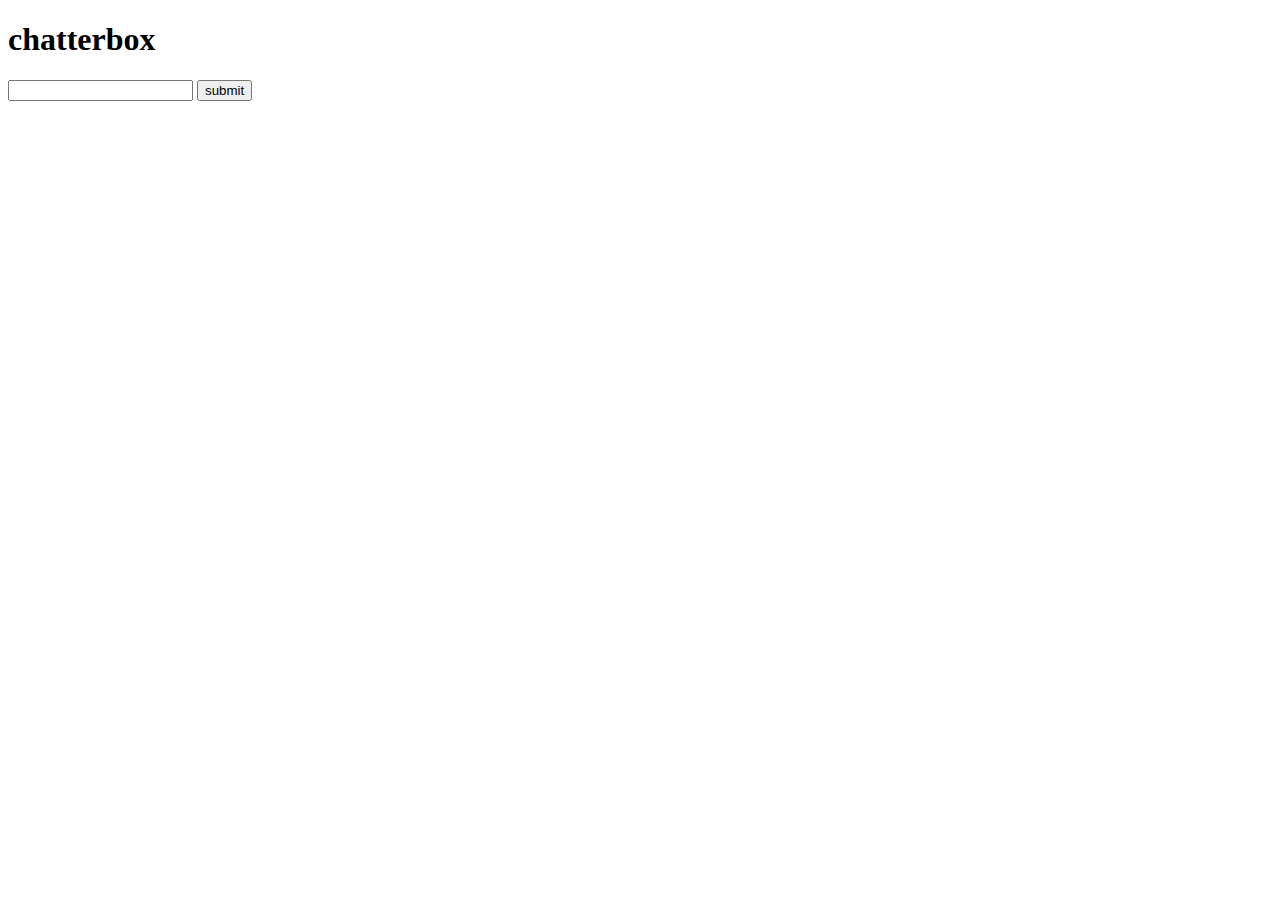
==== client/index.html @ df130424 "Complete Sending: App Behavior" ====
<!doctype html>
<html>
  <head>
    <meta charset="utf-8">
    <title>chatterbox</title>
    <link rel="stylesheet" href="styles/styles.css">

    <!-- dependencies -->
    <script src="bower_components/jquery/dist/jquery.js"></script>
    <script src="bower_components/underscore/underscore.js"></script>
    <script>
      // YOU DO NOT NEED TO EDIT THIS CODE
      if (!/(&|\?)username=/.test(window.location.search)) {
        var newSearch = window.location.search;
        if (newSearch !== '' & newSearch !== '?') {
          newSearch += '&';
        }
        newSearch += 'username=' + (prompt('What is your name?') || 'anonymous');
        window.location.search = newSearch;
      }
    </script>
    <!-- your scripts -->
    <script src="env/config.js"></script>
    <script src="scripts/app.js"></script>
  </head>
  <body>
    <div id="main">
      <h1>chatterbox</h1>
      <!-- Your HTML goes here! -->
      <input></input>
      <button> submit </button>











    </div>
    <div id="chats"></div>
  </body>
</html>
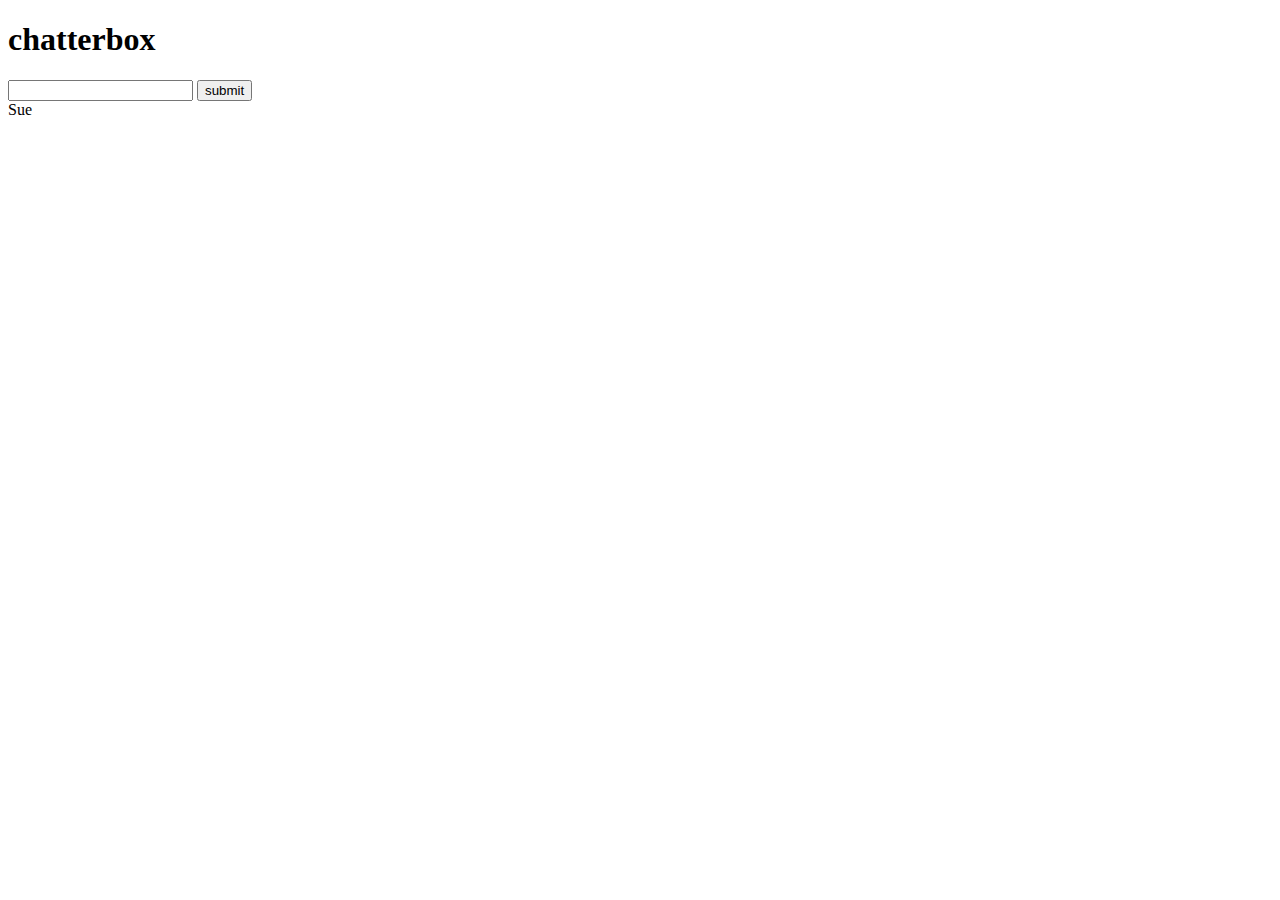
==== commit 0170f519: "Implement fetch function to successfully interact with server" ====
--- a/client/index.html
+++ b/client/index.html
@@ -27,9 +27,13 @@
     <div id="main">
       <h1>chatterbox</h1>
       <!-- Your HTML goes here! -->
+      <div id="roomSelect">
+      </div>
       <input></input>
       <button> submit </button>
-
+      <div id="onlineUsers">
+        <div class="userInMain">Sue</div>
+      </div>
 
 
 
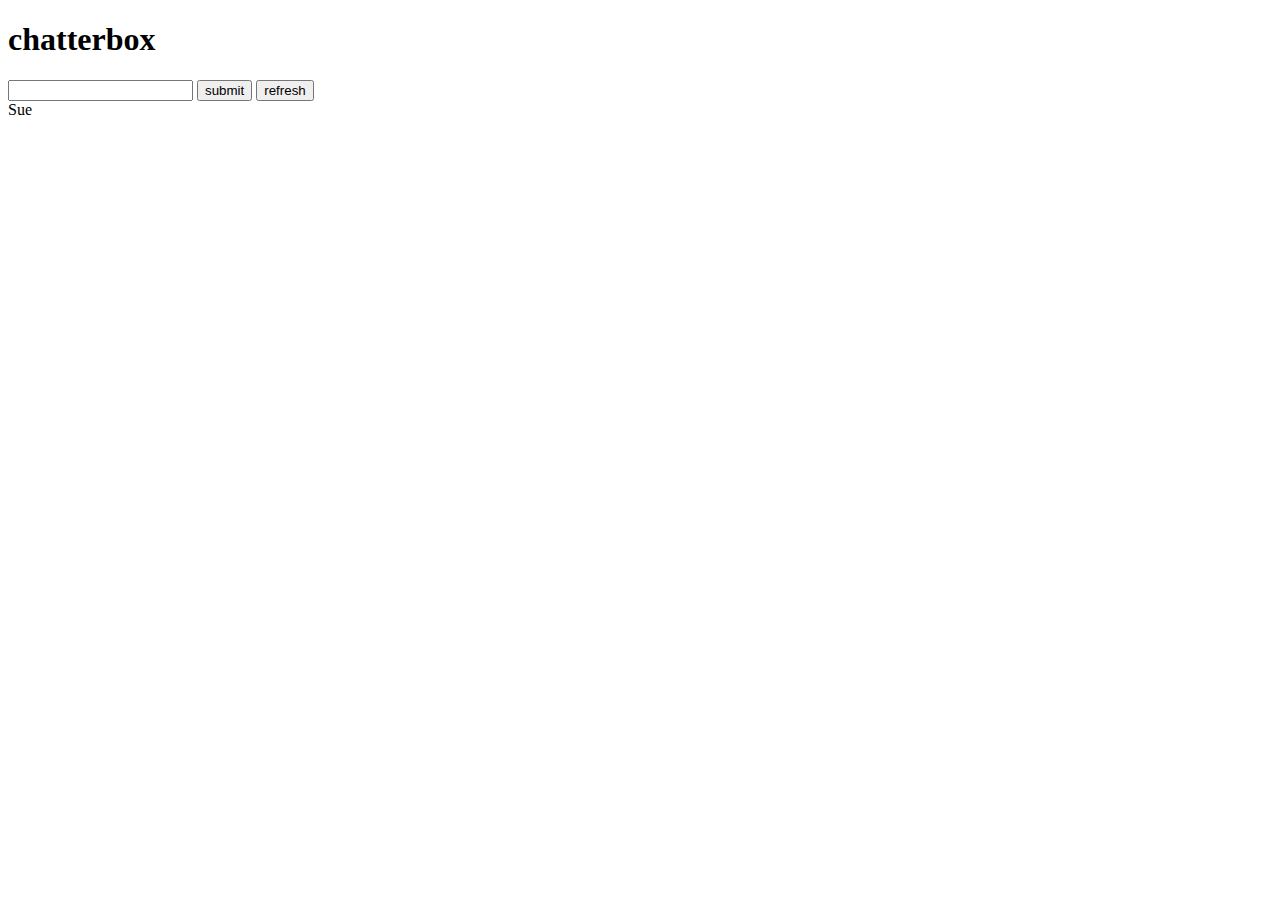
==== commit 4c8c8ada: "Allows user to refresh page" ====
--- a/client/index.html
+++ b/client/index.html
@@ -31,6 +31,7 @@
       </div>
       <input></input>
       <button> submit </button>
+      <button class="refresh"> refresh </button>
       <div id="onlineUsers">
         <div class="userInMain">Sue</div>
       </div>
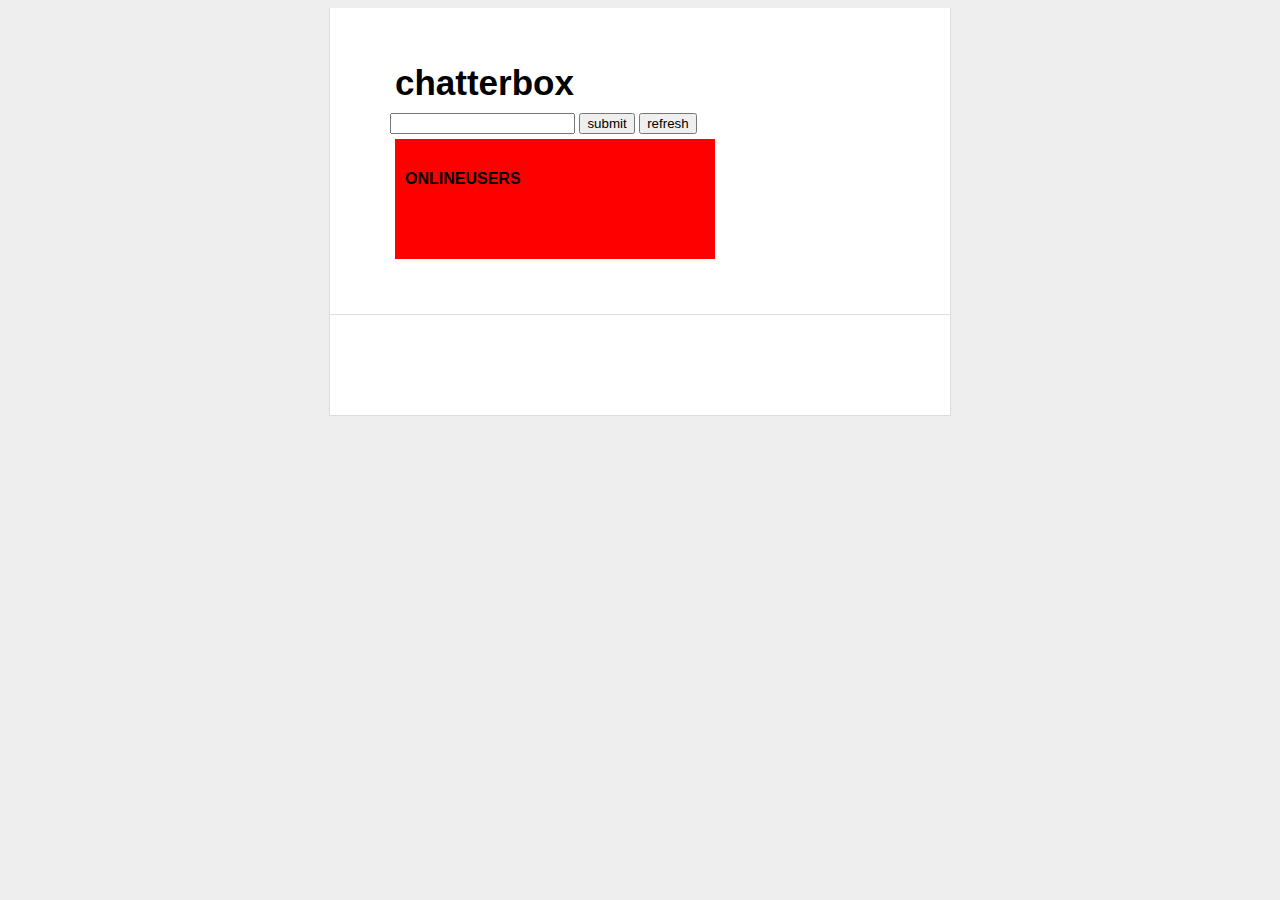
==== commit 5227bbf3: "Update fetch to pull the most recent messages" ====
--- a/client/index.html
+++ b/client/index.html
@@ -33,7 +33,7 @@
       <button> submit </button>
       <button class="refresh"> refresh </button>
       <div id="onlineUsers">
-        <div class="userInMain">Sue</div>
+        <h4>ONLINEUSERS</h>
       </div>
 
 
--- a/client/styles/styles.css
+++ b/client/styles/styles.css
@@ -0,0 +1,110 @@
+body {
+    background: #eee;
+    text-align: center;
+    padding: 0 25px;
+    font-family: arial, sans-serif;
+}
+
+#main, #chats {
+    width: 500px;
+    margin: auto;
+    text-align: left;
+    background: white;
+    padding: 50px 60px;
+    border: solid #ddd;
+    border-width: 0 1px 1px 1px;
+}
+
+#main h1 {
+    margin-top: 0;
+    font-size: 35px;
+    margin-bottom: 5px;
+    padding: 5px;
+}
+
+#main h1 span {
+    font-style:italic;
+}
+
+#main ul {
+    padding-left: 20px;
+}
+
+#main .error {
+    border: 1px solid red;
+    background: #FDEFF0;
+    padding: 20px;
+}
+
+#main .success {
+    margin-top: 25px;
+}
+
+#main .success code {
+    font-size: 12px;
+    color: green;
+    line-height: 13px;
+}
+
+form {
+    padding: 20px;
+    padding-left: 0;
+    margin-bottom: 20px;
+}
+
+form input[type=text] {
+    margin-right: 10px;
+    width: 70%;
+    font-size: 12px;
+    padding: 5px;
+}
+
+.chat {
+    padding: 5px;
+    margin-bottom: 5px;
+    background-color: #eee;
+}
+
+.chat .username {
+    font-weight: 800;
+}
+
+.chat:hover {
+    background-color: #ddd;
+}
+
+.spinner {
+    float: right;
+    height: 46px;
+    margin-bottom: 5px;
+}
+
+.spinner img {
+    padding: 10px;
+}
+
+.friend {
+    color: #fff;
+    background-color: #0090da;
+}
+
+#onlineUsers{
+    height:100px;
+    width:300px;
+    overflow:scroll;
+    background-color: #f00;
+    padding:10px;
+    margin: 5px;
+    
+}
+
+#onlineUsers:hover {
+  cursor: pointer;
+}
+.messageContainer {}
+.username{}
+.text{}
+
+
+
+
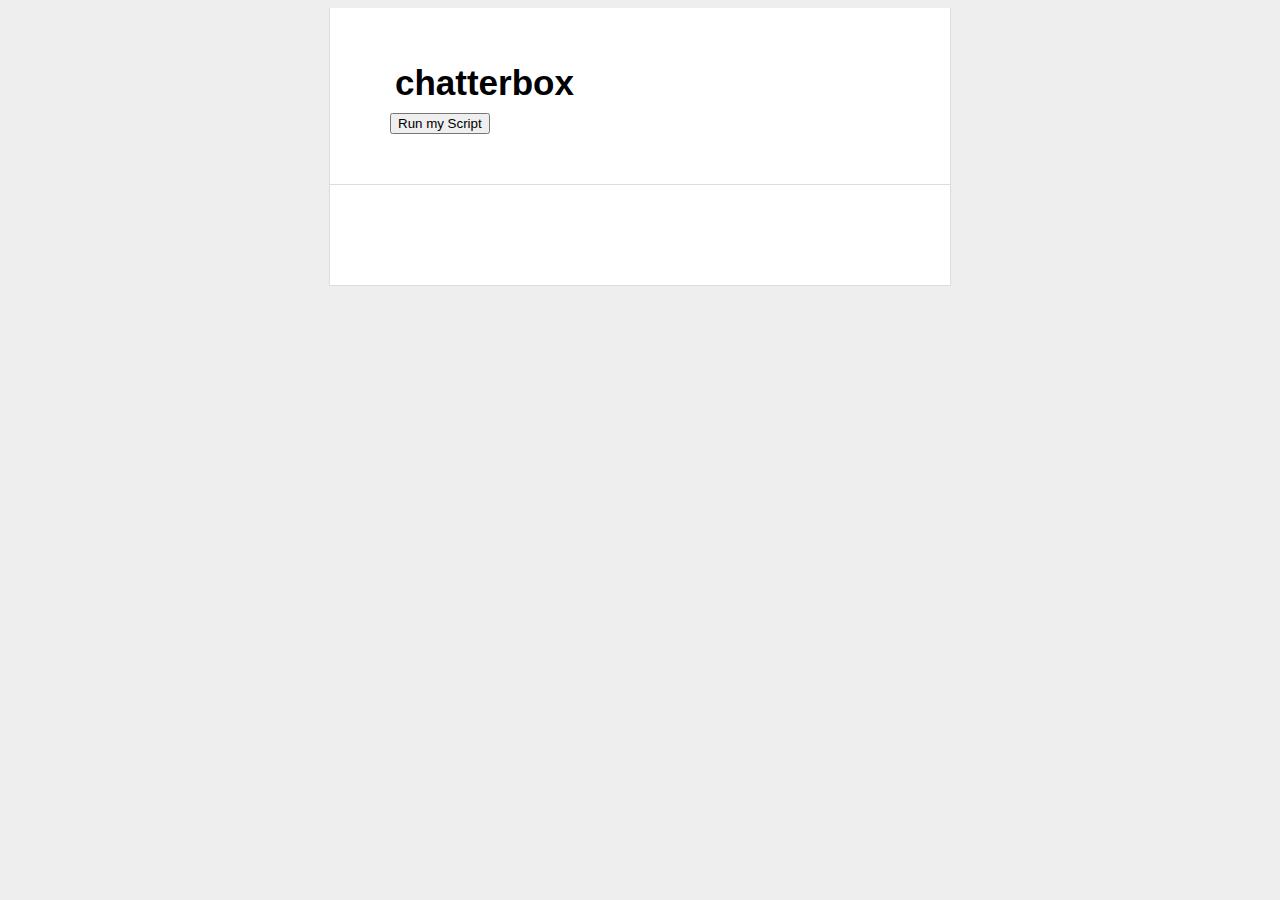
==== commit 49b31ff3: "Cleaning git status for upstream pull of solution code" ====
--- a/client/index.html
+++ b/client/index.html
@@ -27,24 +27,9 @@
     <div id="main">
       <h1>chatterbox</h1>
       <!-- Your HTML goes here! -->
-      <div id="roomSelect">
+      <button>Run my Script</button>
+      <div class='input'>
       </div>
-      <input></input>
-      <button> submit </button>
-      <button class="refresh"> refresh </button>
-      <div id="onlineUsers">
-        <h4>ONLINEUSERS</h>
-      </div>
-
-
-
-
-
-
-
-
-
-
     </div>
     <div id="chats"></div>
   </body>
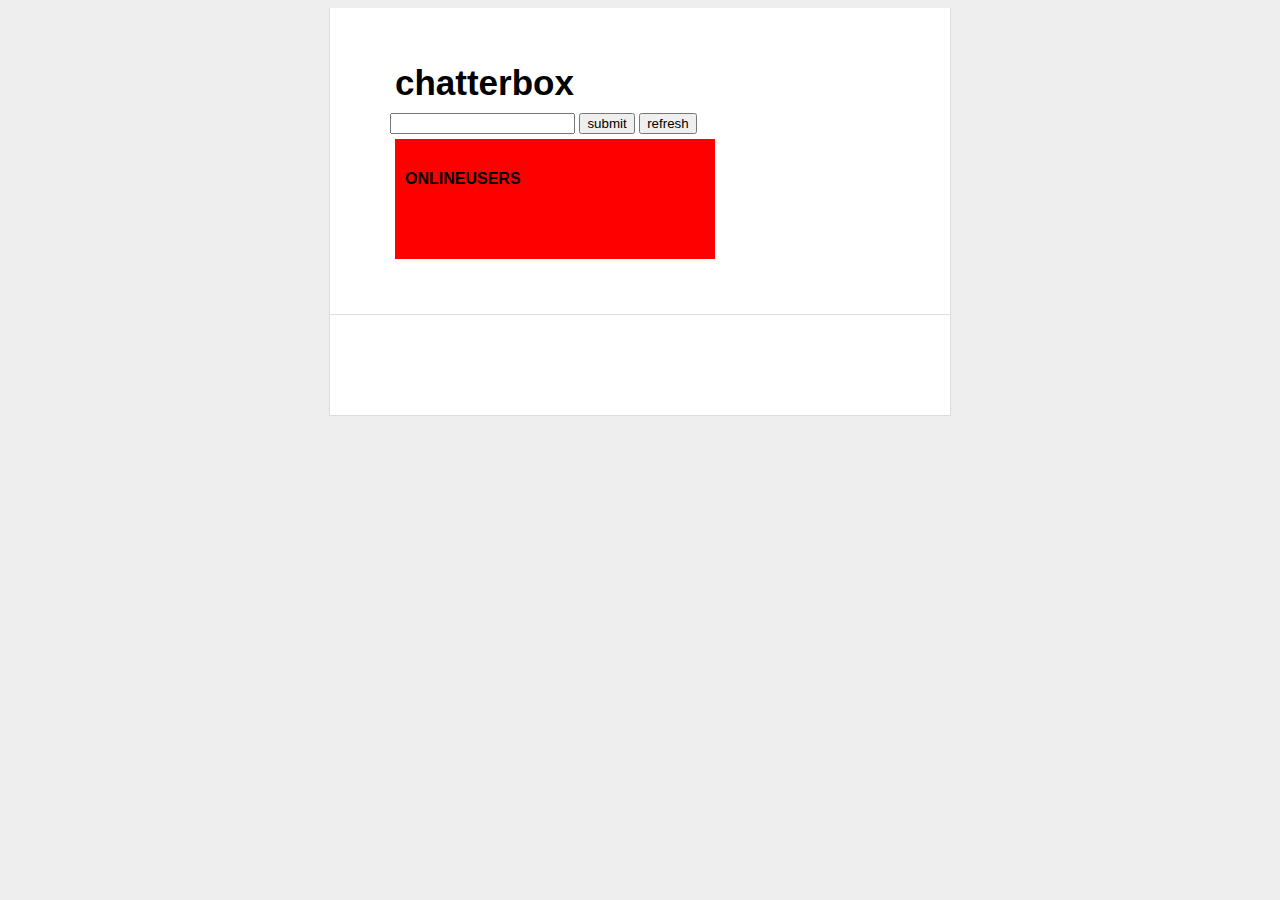
==== commit 70116a6b: "Merge branch 'master' of https://github.com/davidseid/hrsf89-chatterbox-client" ====
--- a/client/index.html
+++ b/client/index.html
@@ -27,9 +27,24 @@
     <div id="main">
       <h1>chatterbox</h1>
       <!-- Your HTML goes here! -->
-      <button>Run my Script</button>
-      <div class='input'>
+      <div id="roomSelect">
       </div>
+      <input></input>
+      <button> submit </button>
+      <button class="refresh"> refresh </button>
+      <div id="onlineUsers">
+        <h4>ONLINEUSERS</h>
+      </div>
+
+
+
+
+
+
+
+
+
+
     </div>
     <div id="chats"></div>
   </body>
